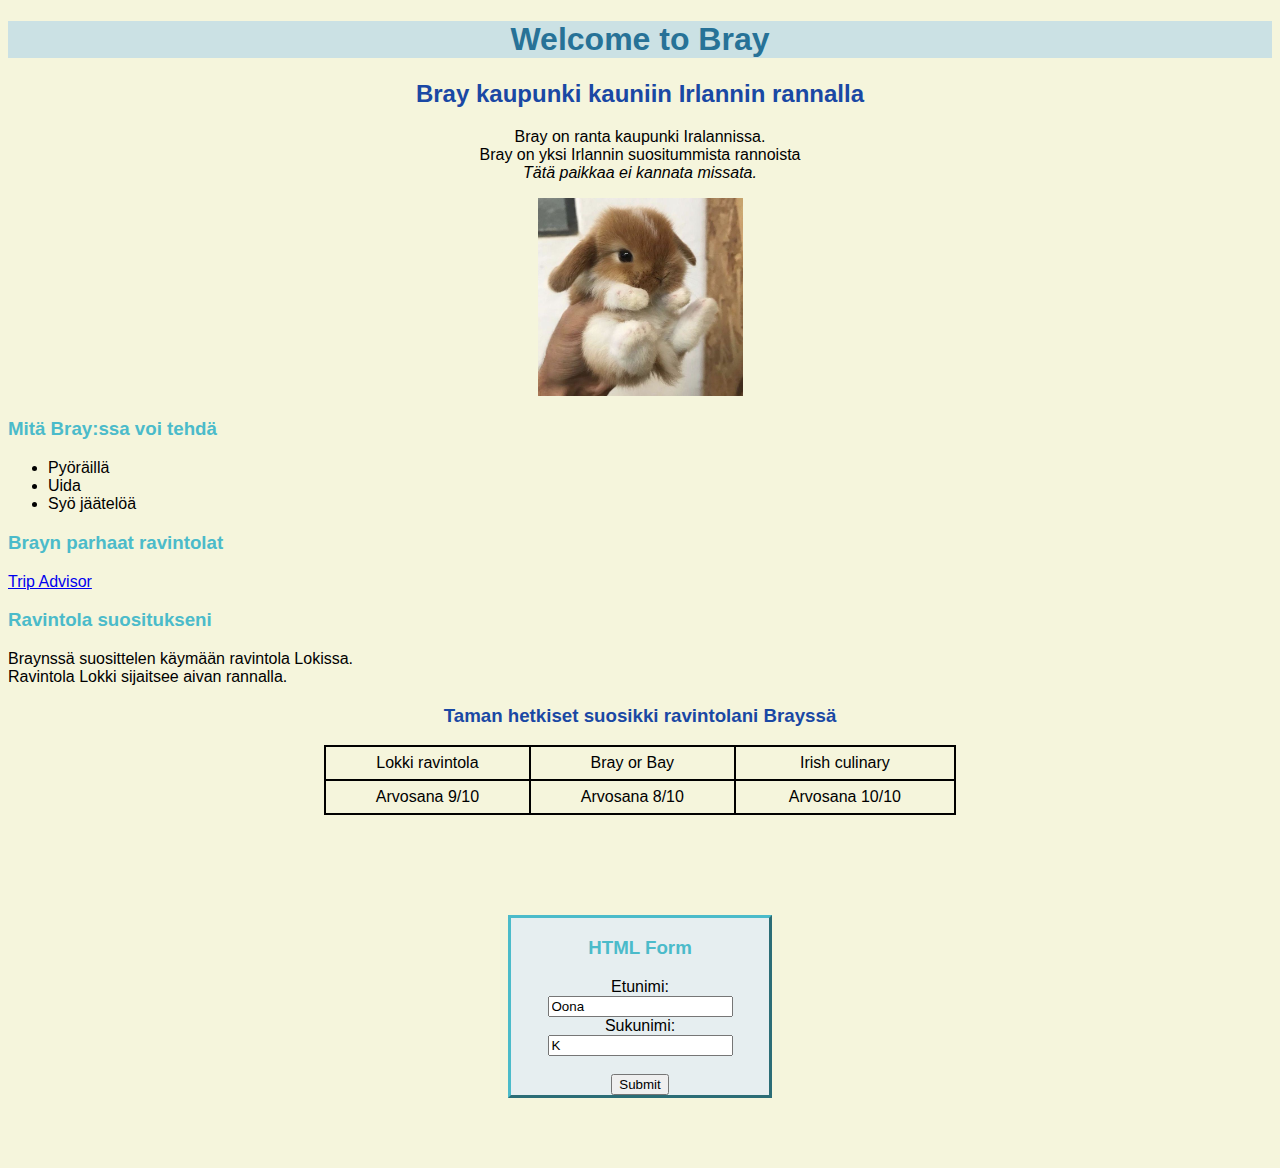
==== WS03_CSS/index.html @ 1a889692 "WS03_CSS changes kommit" ====
<!DOCTYPE html>
<html lang="fi">
  <head>
    <link rel="stylesheet" href="styles.css" />
    <meta charset="utf-8" />
    <title>My Second HTML page Oona</title>
    <style>
      h2 {
        color: rgb(26, 72, 164);
      }
      body {
        font-family: "Trebuchet MS", "Lucida Sans Unicode", "Lucida Grande",
          "Lucida Sans", Arial, sans-serif;
      }
    </style>
  </head>
  <body>
    <h1 style="color: rgb(39, 114, 151)">Welcome to Bray</h1>
    <h2>Bray kaupunki kauniin Irlannin rannalla</h2>
    <p id="Bray-esittely">
      Bray on ranta kaupunki Iralannissa.<br />
      Bray on yksi Irlannin suositummista rannoista <br />
      <em>Tätä paikkaa ei kannata missata. </em>
    </p>
    <div class="imagine-container">
      <img src="./imagines-WS03_CSS/pupu.JPG" alt="pupu" width="205" />
    </div>
    <h3>Mitä Bray:ssa voi tehdä</h3>
    <ul>
      <li>Pyöräillä</li>
      <li>Uida</li>
      <li>Syö jäätelöä</li>
    </ul>
    <h3>Brayn parhaat ravintolat</h3>
    <a
      href="https://www.tripadvisor.com/Restaurants-g212098-Bray_County_Wicklow.html"
      >Trip Advisor</a
    >
    <h3>Ravintola suositukseni</h3>
    <p>
      Braynssä suosittelen käymään ravintola Lokissa.<br />Ravintola Lokki
      sijaitsee aivan rannalla.
    </p>
    <h3 id="ravintolat-Bray">Taman hetkiset suosikki ravintolani Brayssä</h3>
    <table style="width: 50%">
      <tr>
        <td>Lokki ravintola</td>
        <td>Bray or Bay</td>
        <td>Irish culinary</td>
      </tr>
      <tr>
        <td>Arvosana 9/10</td>
        <td>Arvosana 8/10</td>
        <td>Arvosana 10/10</td>
      </tr>
    </table>
    <div class="form-taulukko">
      <form>
        <h3>HTML Form</h3>
        <label for="fname">Etunimi:</label><br />
        <input type="text" id="fname" name="fname" value="Oona" /><br />
        <label for="lname">Sukunimi:</label><br />
        <input type="text" id="lname" name="lname" value="K" /><br /><br />
        <input type="submit" value="Submit" />
      </form>
    </div>
  </body>
</html>
---- WS03_CSS/styles.css ----
h3 {
    color: #4bbbca;
  }
  #ravintolat-Bray {
    text-align: center;
    color: rgb(26, 72, 164);
  }
  body {
    background-color: beige;
  }
  h1 {
    background-color: #cbe1e4;
  }
  h1 {
    text-align: center;
  }
  h2 {
    text-align: center;
  }
  #Bray-esittely {
    text-align: center;
  }
  .imagine-container {
    text-align: center;
  }
  table {
    border-collapse: collapse;
    text-align: center;
    margin-left: auto;
    margin-right: auto;
    width: 100px;
  }
  th,
  td {
    padding: 7px;
    text-align: center;
  }
  table,
  th,
  td {
    border: 2px solid;
  }
  .form-taulukko {
    border: 3px outset #4bbbca;
    background-color: rgb(230, 238, 240);
    margin: 100px 500px 70px 500px;
    text-align: center;
  }
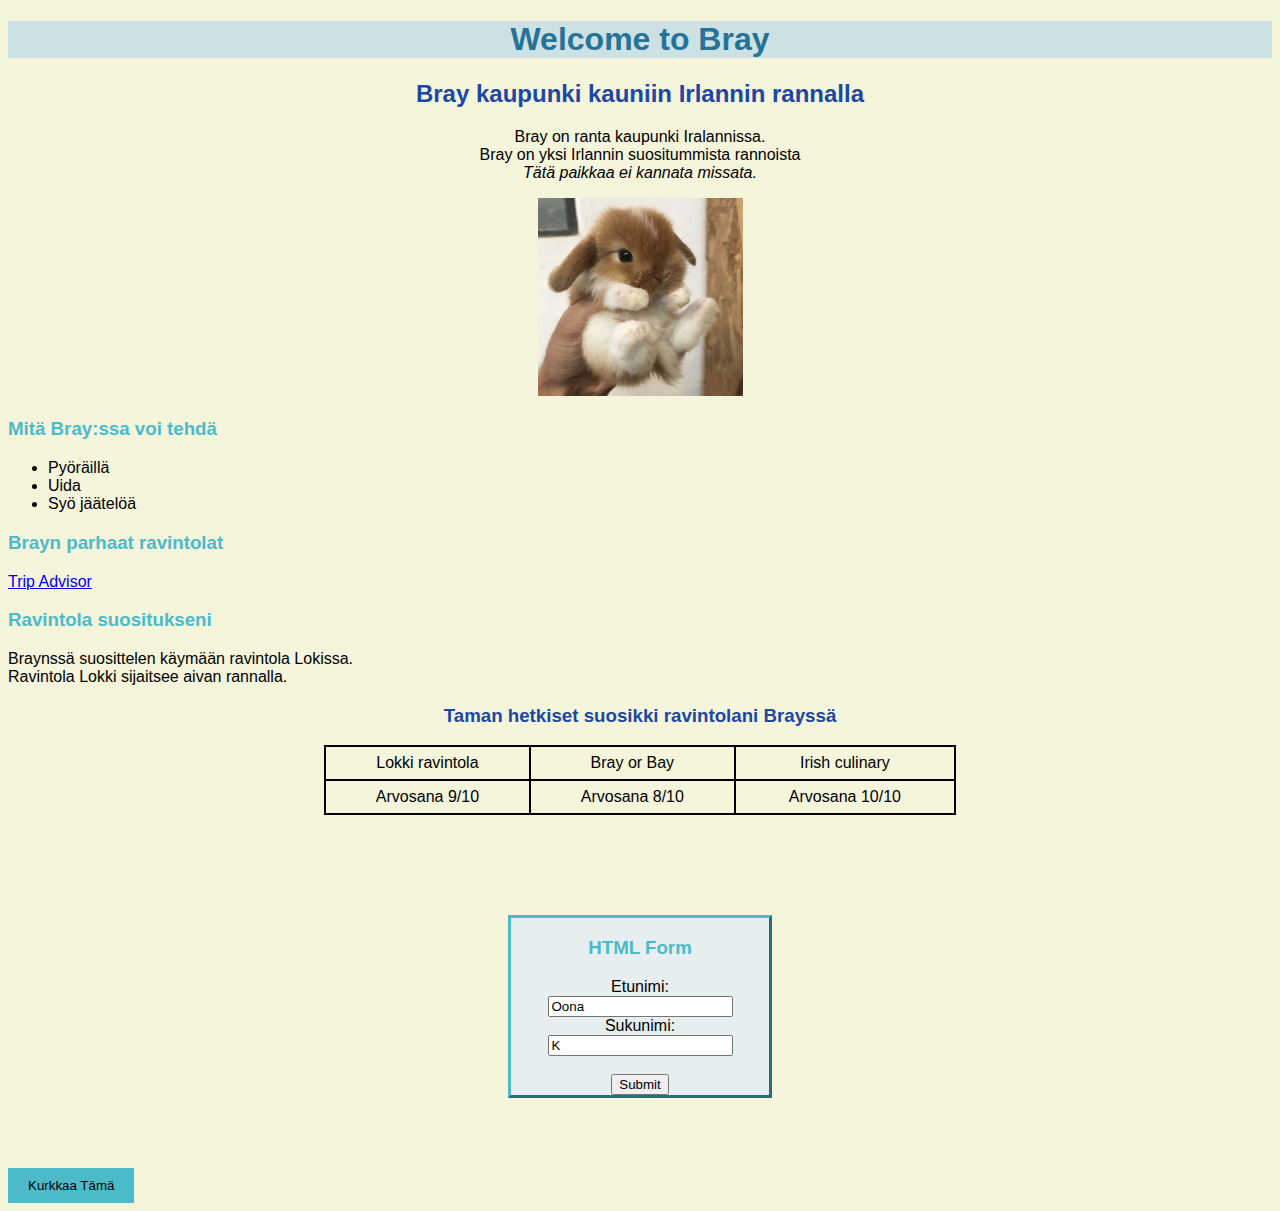
==== commit 063d919e: "WS03_CSS changes commit" ====
--- a/WS03_CSS/index.html
+++ b/WS03_CSS/index.html
@@ -64,5 +64,6 @@
         <input type="submit" value="Submit" />
       </form>
     </div>
+<button class="transition-button">Kurkkaa Tämä</button>
   </body>
 </html>
--- a/WS03_CSS/styles.css
+++ b/WS03_CSS/styles.css
@@ -1,48 +1,67 @@
 h3 {
-    color: #4bbbca;
-  }
-  #ravintolat-Bray {
-    text-align: center;
-    color: rgb(26, 72, 164);
-  }
-  body {
-    background-color: beige;
-  }
-  h1 {
-    background-color: #cbe1e4;
-  }
-  h1 {
-    text-align: center;
-  }
-  h2 {
-    text-align: center;
-  }
-  #Bray-esittely {
-    text-align: center;
-  }
-  .imagine-container {
-    text-align: center;
-  }
-  table {
-    border-collapse: collapse;
-    text-align: center;
-    margin-left: auto;
-    margin-right: auto;
-    width: 100px;
-  }
-  th,
-  td {
-    padding: 7px;
-    text-align: center;
-  }
-  table,
-  th,
-  td {
-    border: 2px solid;
-  }
-  .form-taulukko {
-    border: 3px outset #4bbbca;
-    background-color: rgb(230, 238, 240);
-    margin: 100px 500px 70px 500px;
-    text-align: center;
-  }+  color: #4bbbca;
+}
+#ravintolat-Bray {
+  text-align: center;
+  color: rgb(26, 72, 164);
+}
+body {
+  background-color: beige;
+}
+h1 {
+  background-color: #cbe1e4;
+}
+h1 {
+  text-align: center;
+}
+h2 {
+  text-align: center;
+}
+#Bray-esittely {
+  text-align: center;
+}
+.imagine-container {
+  text-align: center;
+}
+table {
+  border-collapse: collapse;
+  text-align: center;
+  margin-left: auto;
+  margin-right: auto;
+  width: 100px;
+}
+th,
+td {
+  padding: 7px;
+  text-align: center;
+}
+table,
+th,
+td {
+  border: 2px solid;
+}
+.form-taulukko {
+  border: 3px outset #4bbbca;
+  background-color: rgb(230, 238, 240);
+  margin: 100px 500px 70px 500px;
+  text-align: center;
+}
+.box {
+  border-style: solid;
+  border-width: 1px;
+  display: block;
+  width: 100px;
+  height: 100px;
+  background-color: #8686c5;
+  transition: width 2s, height 2s, background-color 2s, rotate 2s;
+}
+.transition-button {
+  background-color: #4bbbca;
+  padding: 10px 20px;
+  border: none;
+  cursor: pointer;
+  transition: background-color 0.3s ease;
+}
+.transition-button:hover {
+  background-color: aquamarine;
+}
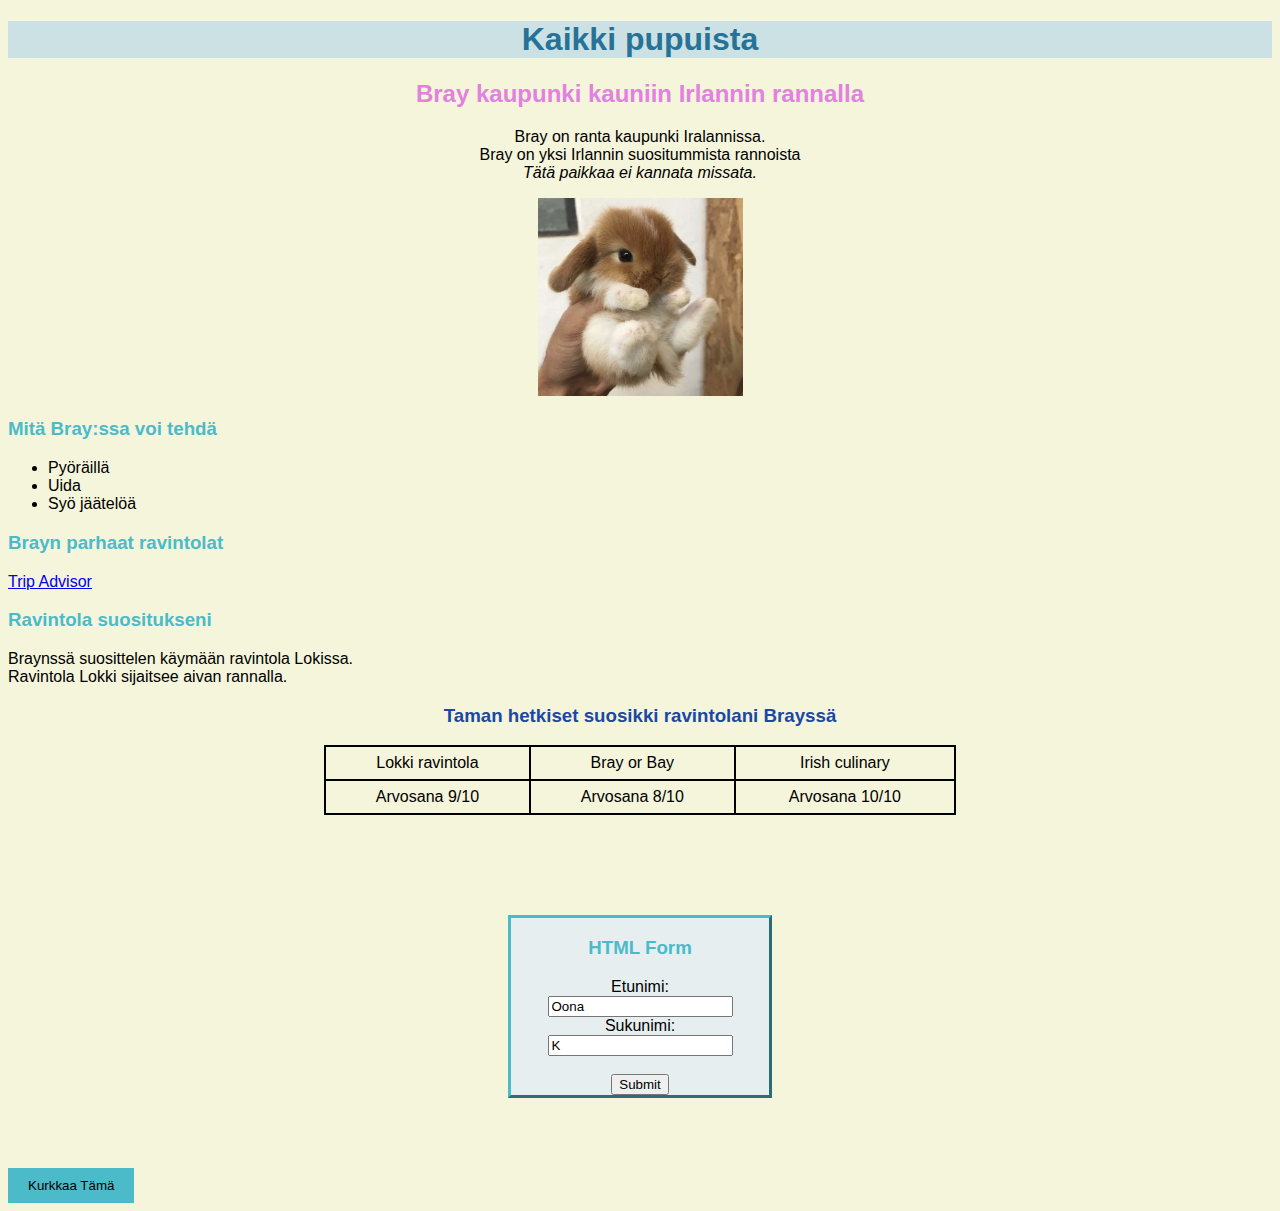
==== commit a2b4c224: "WS03_CSS changes kommit" ====
--- a/WS03_CSS/index.html
+++ b/WS03_CSS/index.html
@@ -3,10 +3,10 @@
   <head>
     <link rel="stylesheet" href="styles.css" />
     <meta charset="utf-8" />
-    <title>My Second HTML page Oona</title>
+    <title>My Third HTML page Oona</title>
     <style>
       h2 {
-        color: rgb(26, 72, 164);
+        color: rgb(226, 129, 222);
       }
       body {
         font-family: "Trebuchet MS", "Lucida Sans Unicode", "Lucida Grande",
@@ -15,7 +15,7 @@
     </style>
   </head>
   <body>
-    <h1 style="color: rgb(39, 114, 151)">Welcome to Bray</h1>
+    <h1 style="color: rgb(39, 114, 151)">Kaikki pupuista</h1>
     <h2>Bray kaupunki kauniin Irlannin rannalla</h2>
     <p id="Bray-esittely">
       Bray on ranta kaupunki Iralannissa.<br />
